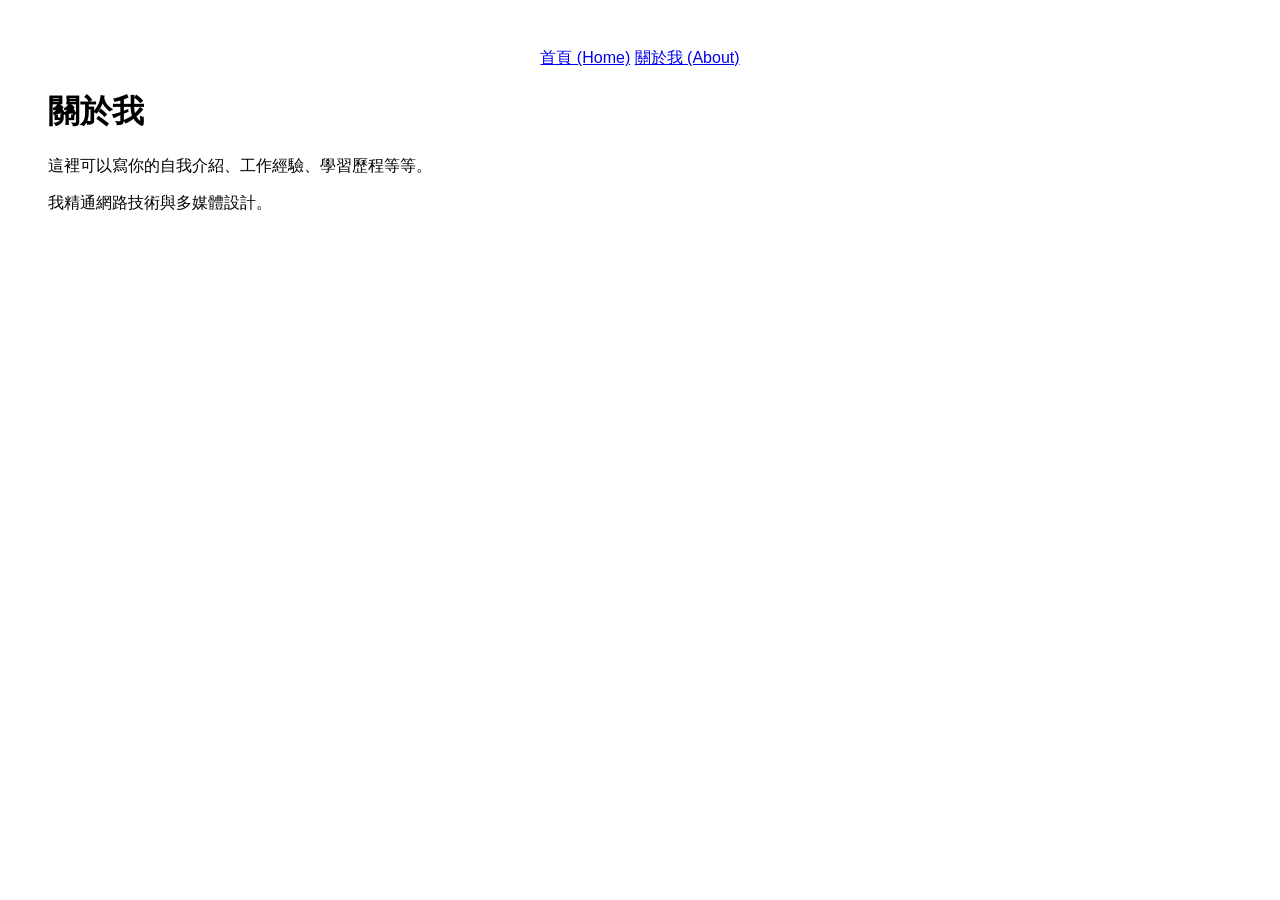
==== about.html @ 3a35f576 "Rename about to about.html" ====
<!DOCTYPE html>
<html lang="zh-HK">
<head>
    <meta charset="UTF-8">
    <title>About Me</title>
    <!-- 這裡可以引用跟首頁一樣的 CSS，或者自己寫新的 -->
</head>
<body style="font-family: Arial; padding: 40px;">
    <nav style="text-align: center; margin-bottom: 20px;">
        <a href="index.html">首頁 (Home)</a>
        <a href="about.html">關於我 (About)</a>
    </nav>
    <h1>關於我</h1>
    <p>這裡可以寫你的自我介紹、工作經驗、學習歷程等等。</p>
    <p>我精通網路技術與多媒體設計。</p>
</body>
</html>
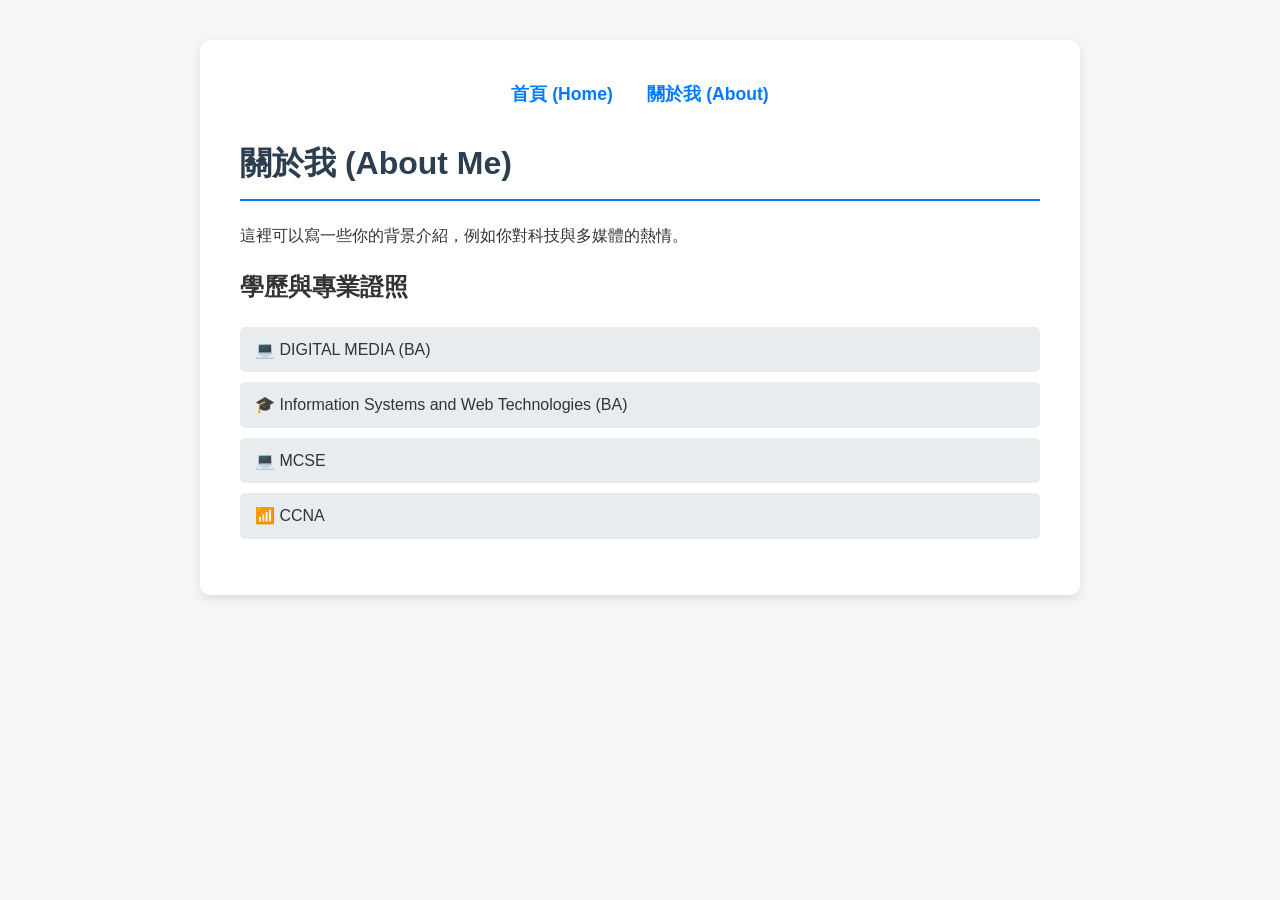
==== commit 841c9813: "Update about.html" ====
--- a/about.html
+++ b/about.html
@@ -2,16 +2,30 @@
 <html lang="zh-HK">
 <head>
     <meta charset="UTF-8">
-    <title>About Me</title>
-    <!-- 這裡可以引用跟首頁一樣的 CSS，或者自己寫新的 -->
+    <meta name="viewport" content="width=device-width, initial-scale=1.0">
+    <title>About Me - Marc</title>
+    <!-- 引入外部的 CSS 檔案 -->
+    <link rel="stylesheet" href="style.css">
 </head>
-<body style="font-family: Arial; padding: 40px;">
-    <nav style="text-align: center; margin-bottom: 20px;">
+<body>
+
+<div class="container">
+    <nav>
         <a href="index.html">首頁 (Home)</a>
         <a href="about.html">關於我 (About)</a>
     </nav>
-    <h1>關於我</h1>
-    <p>這裡可以寫你的自我介紹、工作經驗、學習歷程等等。</p>
-    <p>我精通網路技術與多媒體設計。</p>
+
+    <h1>關於我 (About Me)</h1>
+    <p>這裡可以寫一些你的背景介紹，例如你對科技與多媒體的熱情。</p>
+
+    <h2>學歷與專業證照</h2>
+    <ul class="skills">
+        <li>💻 DIGITAL MEDIA (BA)</li>
+        <li>🎓 Information Systems and Web Technologies (BA)</li>
+        <li>💻 MCSE</li>
+        <li>📶 CCNA</li>
+    </ul>
+</div>
+
 </body>
 </html>
--- a/style.css
+++ b/style.css
@@ -0,0 +1,55 @@
+body {
+    font-family: 'Segoe UI', Tahoma, Geneva, Verdana, sans-serif;
+    line-height: 1.6;
+    margin: 0;
+    padding: 0;
+    background-color: #f4f7f6;
+    color: #333;
+}
+.container {
+    max-width: 800px;
+    margin: 40px auto;
+    background: white;
+    padding: 40px;
+    border-radius: 10px;
+    box-shadow: 0 4px 10px rgba(0,0,0,0.1);
+}
+nav {
+    text-align: center;
+    margin-bottom: 30px;
+}
+nav a {
+    text-decoration: none;
+    color: #007bff;
+    font-weight: bold;
+    margin: 0 15px;
+    font-size: 1.1em;
+}
+nav a:hover {
+    text-decoration: underline;
+}
+h1 {
+    color: #2c3e50;
+    border-bottom: 2px solid #007bff;
+    padding-bottom: 10px;
+}
+.profile-pic {
+    width: 150px;
+    height: 150px;
+    border-radius: 50%;
+    object-fit: cover;
+    display: block;
+    margin: 20px auto;
+    border: 4px solid #007bff;
+}
+.skills {
+    list-style: none;
+    padding: 0;
+}
+.skills li {
+    background: #e9ecef;
+    margin-bottom: 10px;
+    padding: 10px 15px;
+    border-radius: 5px;
+    font-weight: 500;
+}
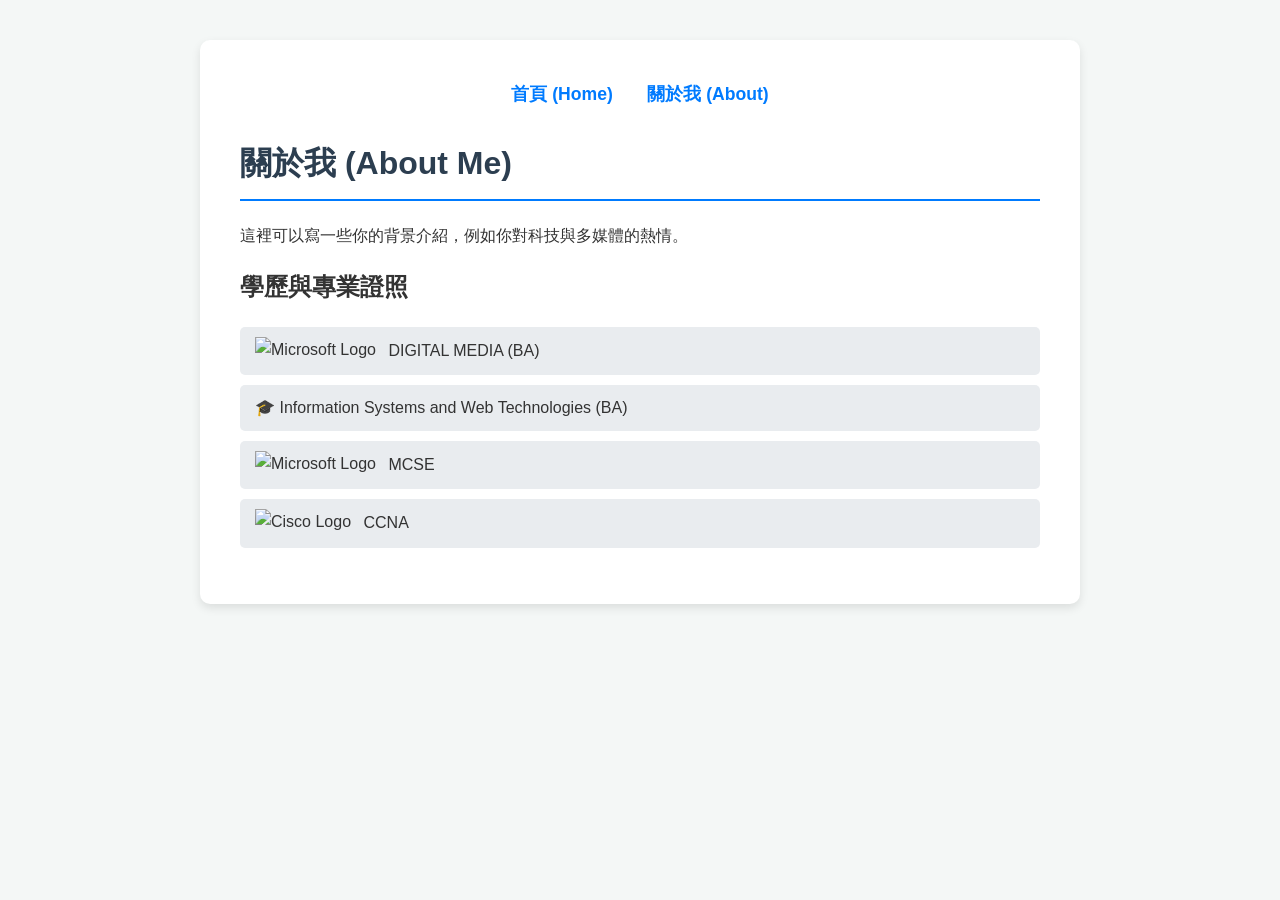
==== commit 2d53774e: "Update about.html" ====
--- a/about.html
+++ b/about.html
@@ -20,10 +20,10 @@
 
     <h2>學歷與專業證照</h2>
     <ul class="skills">
-        <li>💻 DIGITAL MEDIA (BA)</li>
+        <li><img src="https://cdn-icons-png.flaticon.com/512/732/732221.png" class="logo-img" alt="Microsoft Logo"> DIGITAL MEDIA (BA)</li>
         <li>🎓 Information Systems and Web Technologies (BA)</li>
-        <li>💻 MCSE</li>
-        <li>📶 CCNA</li>
+        <li><img src="https://cdn-icons-png.flaticon.com/512/732/732221.png" class="logo-img" alt="Microsoft Logo"> MCSE</li>
+        <li><img src="https://cdn-icons-png.flaticon.com/512/882/882749.png" class="logo-img" alt="Cisco Logo"> CCNA</li>
     </ul>
 </div>
 
--- a/style.css
+++ b/style.css
@@ -53,3 +53,12 @@
     border-radius: 5px;
     font-weight: 500;
 }
+
+/* 控制 Logo 圖片的大小與對齊 */
+.logo-img {
+    height: 20px; /* 把 Logo 高度限制在 20px */
+    width: auto;  /* 寬度自動等比縮放 */
+    vertical-align: middle; /* 讓圖片跟旁邊的文字垂直置中對齊 */
+    margin-right: 8px; /* 圖片右邊留一點空隙，不要跟文字黏在一起 */
+    margin-bottom: 3px; /* 微調圖片位置，讓它看起來更居中 */
+}
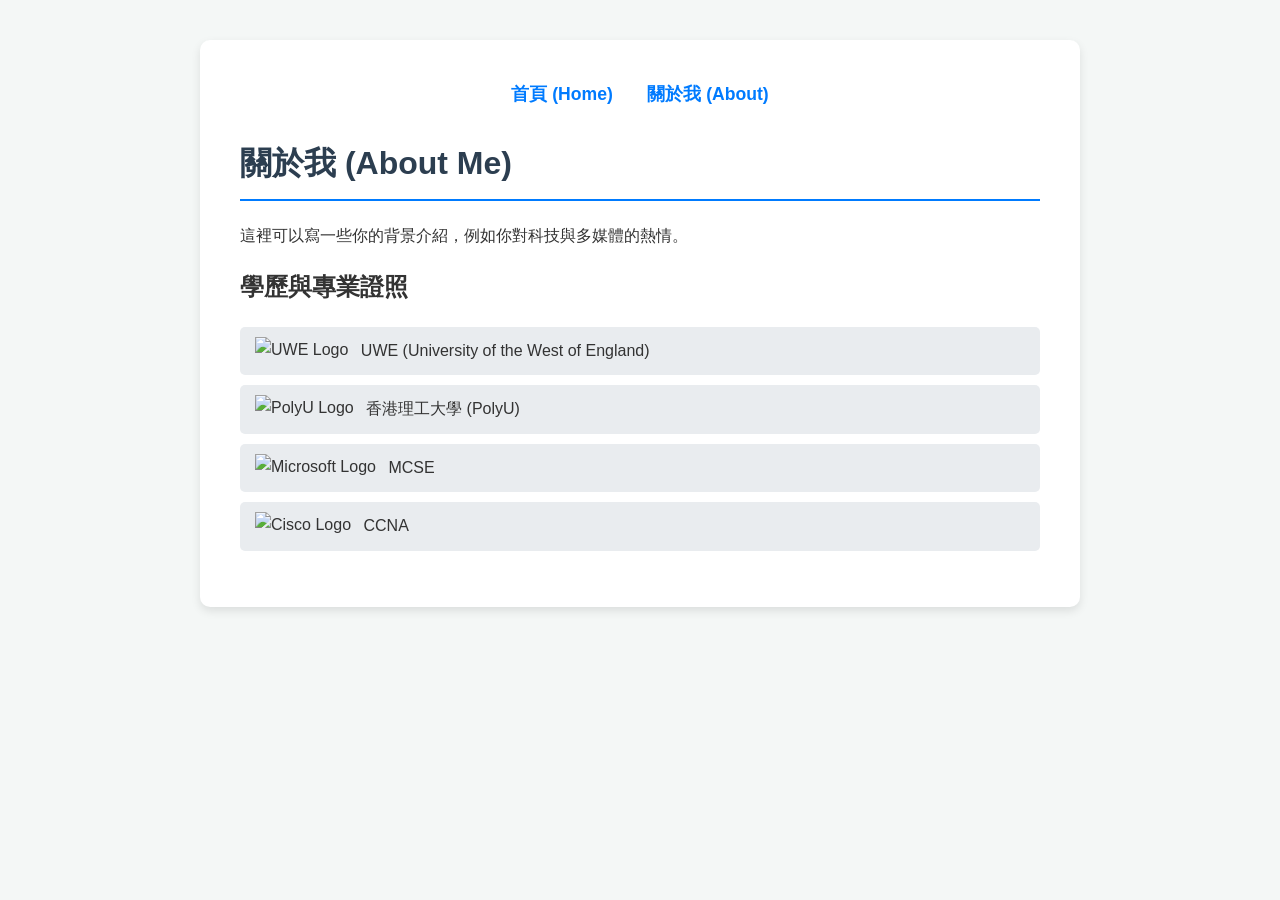
==== commit e1977bf4: "Update about.html" ====
--- a/about.html
+++ b/about.html
@@ -20,10 +20,29 @@
 
     <h2>學歷與專業證照</h2>
     <ul class="skills">
-        <li><img src="https://cdn-icons-png.flaticon.com/512/732/732221.png" class="logo-img" alt="Microsoft Logo"> DIGITAL MEDIA (BA)</li>
-        <li>🎓 Information Systems and Web Technologies (BA)</li>
-        <li><img src="https://cdn-icons-png.flaticon.com/512/732/732221.png" class="logo-img" alt="Microsoft Logo"> MCSE</li>
-        <li><img src="https://cdn-icons-png.flaticon.com/512/882/882749.png" class="logo-img" alt="Cisco Logo"> CCNA</li>
+        <!-- UWE 大學 -->
+        <li>
+            <img src="https://upload.wikimedia.org/wikipedia/commons/thumb/8/8a/University_of_the_West_of_England_logo.svg/512px-University_of_the_West_of_England_logo.svg.png" class="logo-img" alt="UWE Logo"> 
+            UWE (University of the West of England)
+        </li>
+        
+        <!-- 香港理工大學 -->
+        <li>
+            <img src="https://upload.wikimedia.org/wikipedia/en/thumb/8/86/Hong_Kong_Polytechnic_University_logo.svg/512px-Hong_Kong_Polytechnic_University_logo.svg.png" class="logo-img" alt="PolyU Logo"> 
+            香港理工大學 (PolyU)
+        </li>
+        
+        <!-- 微軟證照 -->
+        <li>
+            <img src="https://cdn-icons-png.flaticon.com/512/732/732221.png" class="logo-img" alt="Microsoft Logo"> 
+            MCSE
+        </li>
+        
+        <!-- Cisco 證照 -->
+        <li>
+            <img src="https://cdn-icons-png.flaticon.com/512/882/882749.png" class="logo-img" alt="Cisco Logo"> 
+            CCNA
+        </li>
     </ul>
 </div>
 
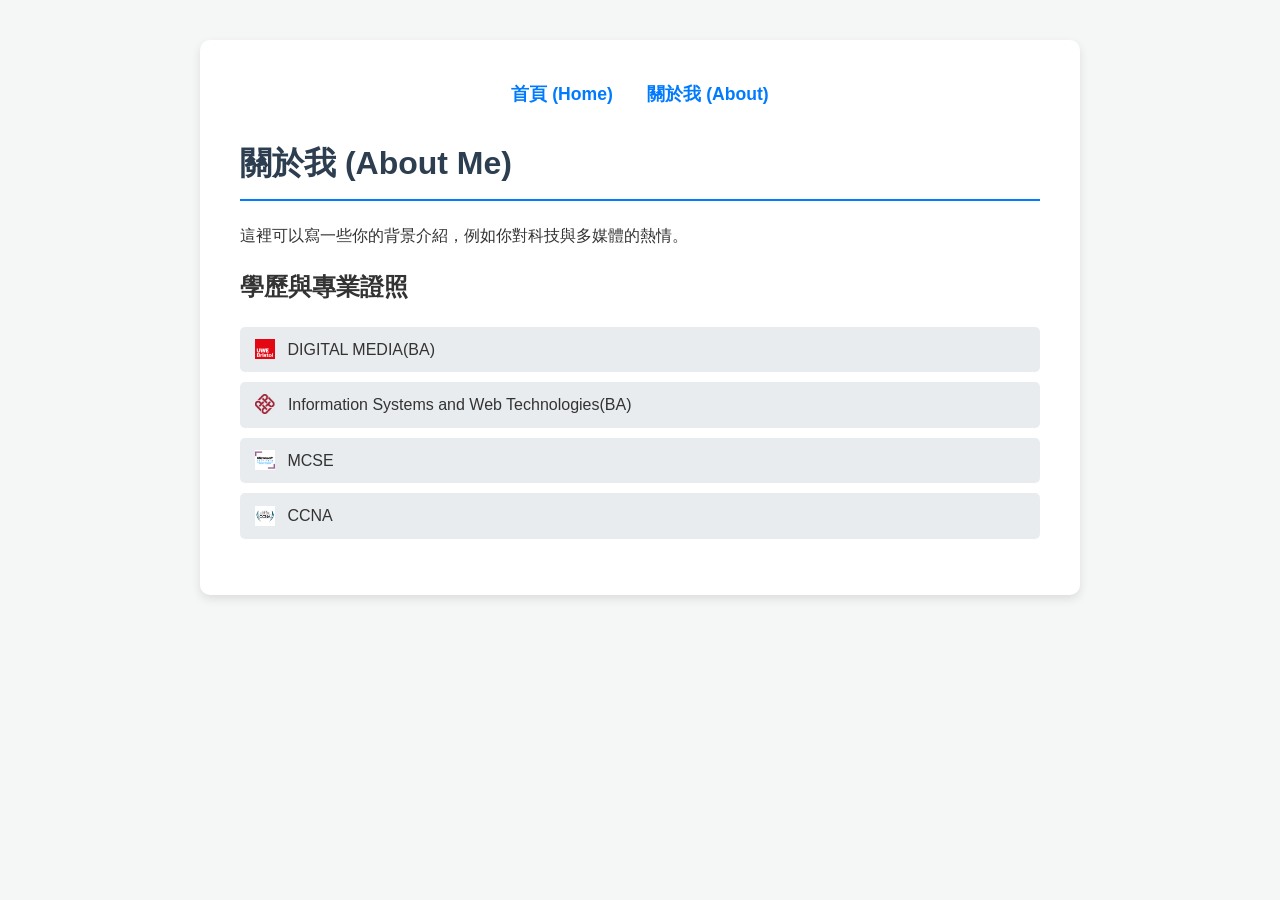
==== commit c1a39885: "Update about.html" ====
--- a/about.html
+++ b/about.html
@@ -22,25 +22,25 @@
     <ul class="skills">
         <!-- UWE 大學 -->
         <li>
-            <img src="https://upload.wikimedia.org/wikipedia/commons/thumb/8/8a/University_of_the_West_of_England_logo.svg/512px-University_of_the_West_of_England_logo.svg.png" class="logo-img" alt="UWE Logo"> 
-            UWE (University of the West of England)
+            <img src="photos/UWE.png" class="logo-img" alt="UWE Logo"> 
+            DIGITAL MEDIA(BA) 
         </li>
         
         <!-- 香港理工大學 -->
         <li>
-            <img src="https://upload.wikimedia.org/wikipedia/en/thumb/8/86/Hong_Kong_Polytechnic_University_logo.svg/512px-Hong_Kong_Polytechnic_University_logo.svg.png" class="logo-img" alt="PolyU Logo"> 
-            香港理工大學 (PolyU)
+            <img src="photos/PolyU.png" class="logo-img" alt="PolyU Logo"> 
+            Information Systems and Web Technologies(BA)
         </li>
         
         <!-- 微軟證照 -->
         <li>
-            <img src="https://cdn-icons-png.flaticon.com/512/732/732221.png" class="logo-img" alt="Microsoft Logo"> 
+            <img src="photos/MCSE.png" class="logo-img" alt="Microsoft Logo"> 
             MCSE
         </li>
         
         <!-- Cisco 證照 -->
         <li>
-            <img src="https://cdn-icons-png.flaticon.com/512/882/882749.png" class="logo-img" alt="Cisco Logo"> 
+            <img src="photos/CCNA.png" class="logo-img" alt="Cisco Logo"> 
             CCNA
         </li>
     </ul>
